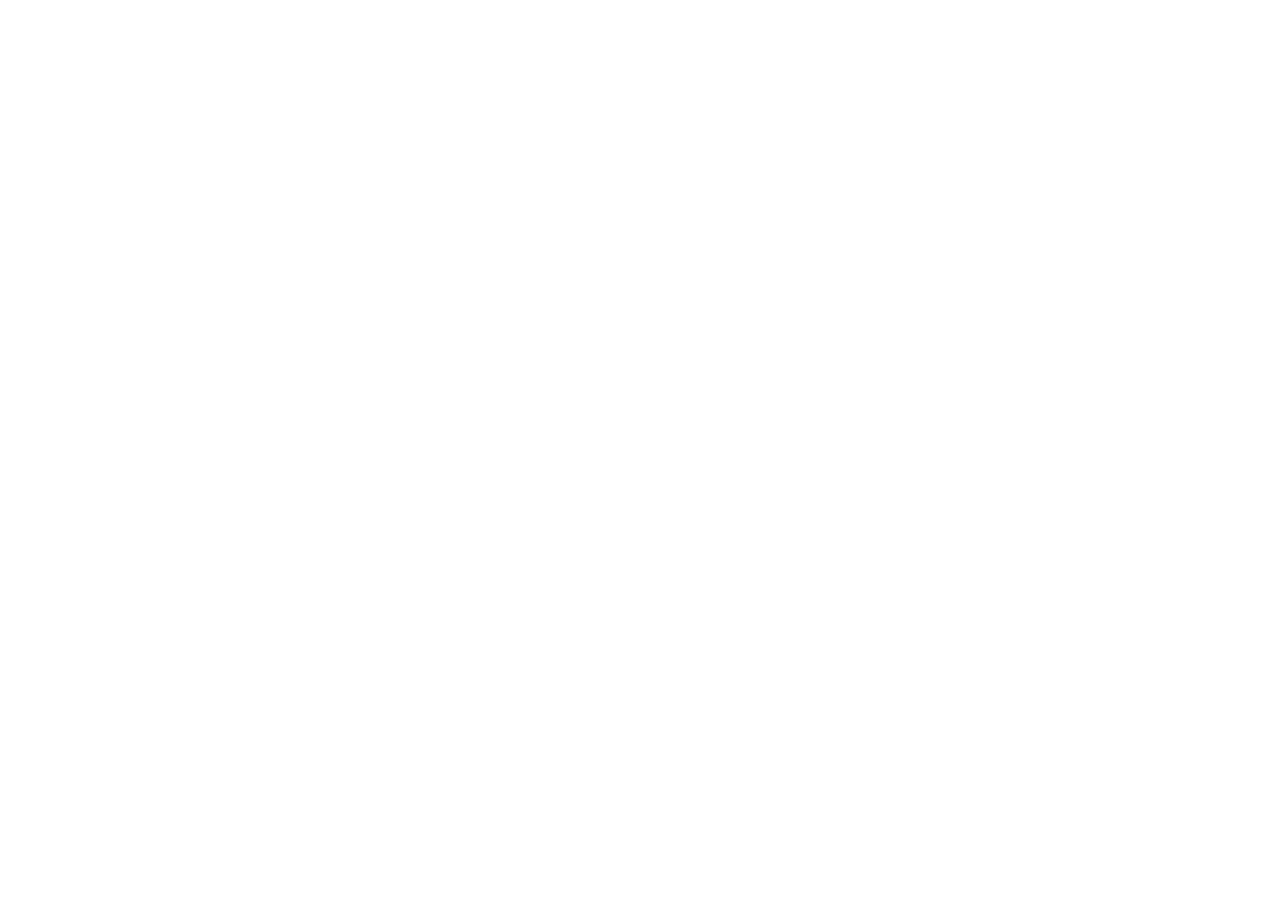
==== index.html @ 85e1f727 "creative required folders and files. linked CSS reset, bootstrap CDN, and personal CSS sheet to inde" ====
<!DOCTYPE html>
<html lang="en">
<head>
    <meta charset="UTF-8">
    <meta name="viewport" content="width=device-width, initial-scale=1.0">
    <meta http-equiv="X-UA-Compatible" content="ie=edge">
    <link rel="stylesheet" href="assets/css/reset.css">
    <link rel="stylesheet" href="https://stackpath.bootstrapcdn.com/bootstrap/4.4.1/css/bootstrap.min.css" integrity="sha384-Vkoo8x4CGsO3+Hhxv8T/Q5PaXtkKtu6ug5TOeNV6gBiFeWPGFN9MuhOf23Q9Ifjh" crossorigin="anonymous">
    <link rel="stylesheet" href="assets/css/style.css">

    <title>Document</title>
</head>
<body>
    
</body>
</html>
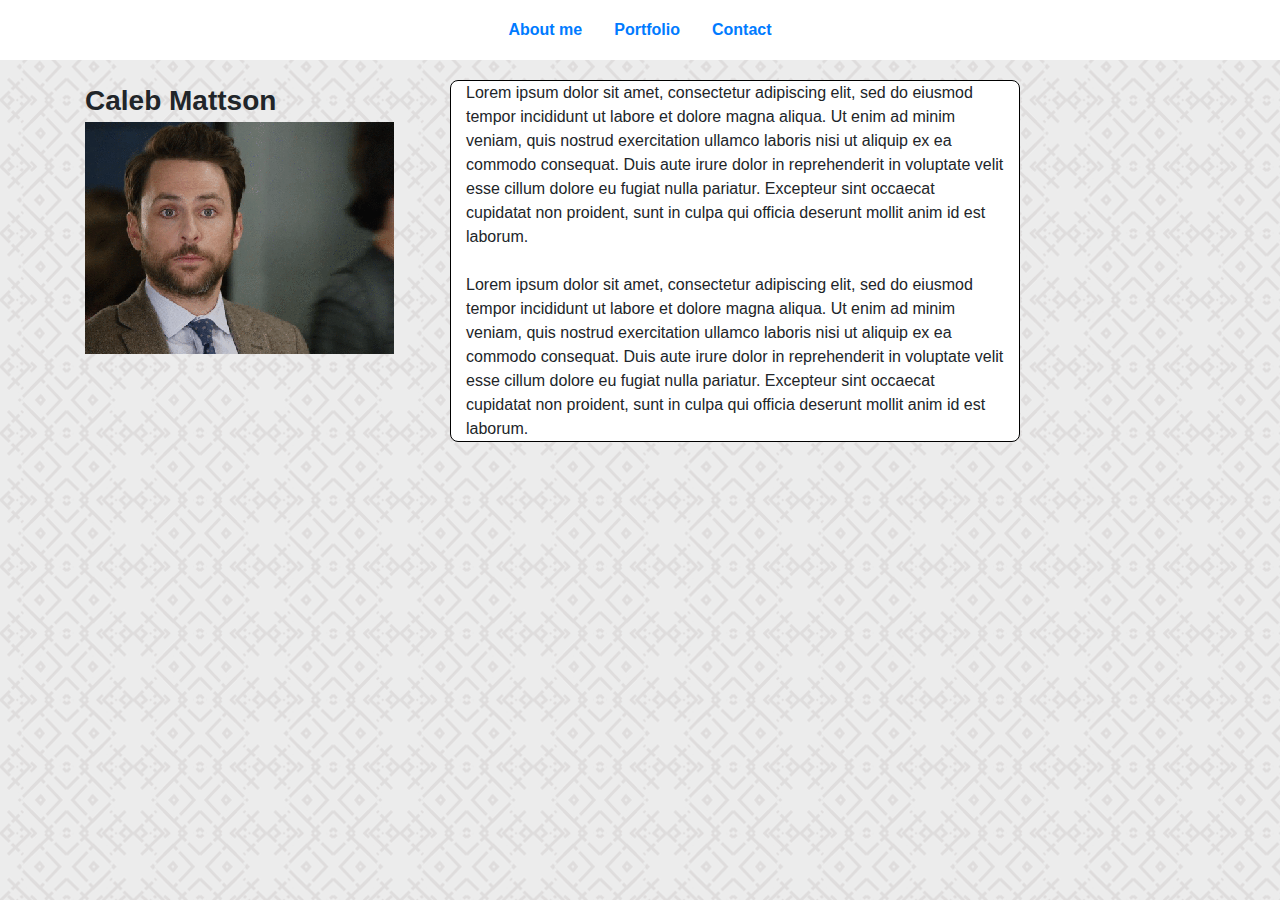
==== commit 31b9b7b4: "finished bootstrap portfolio" ====
--- a/index.html
+++ b/index.html
@@ -8,9 +8,37 @@
     <link rel="stylesheet" href="https://stackpath.bootstrapcdn.com/bootstrap/4.4.1/css/bootstrap.min.css" integrity="sha384-Vkoo8x4CGsO3+Hhxv8T/Q5PaXtkKtu6ug5TOeNV6gBiFeWPGFN9MuhOf23Q9Ifjh" crossorigin="anonymous">
     <link rel="stylesheet" href="assets/css/style.css">
 
-    <title>Document</title>
+    <title>About Me</title>
 </head>
 <body>
-    
+    <div id="containerNav">
+        <ul class="nav justify-content-center">
+            <li class="nav-item">
+            <a class="nav-link active" href="index.html">About me</a>
+            </li>
+            <li class="nav-item">
+            <a class="nav-link" href="portfolio.html">Portfolio</a>
+            </li>
+            <li class="nav-item">
+            <a class="nav-link" href="contact.html">Contact</a>
+            </li>
+        </ul>
+    </div>
+
+    <div class="container" id="container">
+        <div class="row">
+            <div class="col-sm-3" id="aboutMe">Caleb Mattson <br>
+                <img src="assets/images/thumbsup.gif" alt="Caleb Mattson Image">
+            </div>
+
+            <div class="col-sm-1"></div>
+
+            <div class="col-sm-6" id="textElement">Lorem ipsum dolor sit amet, consectetur adipiscing elit, sed do eiusmod tempor incididunt ut labore et dolore magna aliqua. Ut enim ad minim veniam, quis nostrud exercitation ullamco laboris nisi ut aliquip ex ea commodo consequat. Duis aute irure dolor in reprehenderit in voluptate velit esse cillum dolore eu fugiat nulla pariatur. Excepteur sint occaecat cupidatat non proident, sunt in culpa qui officia deserunt mollit anim id est laborum. <br><br>
+
+            Lorem ipsum dolor sit amet, consectetur adipiscing elit, sed do eiusmod tempor incididunt ut labore et dolore magna aliqua. Ut enim ad minim veniam, quis nostrud exercitation ullamco laboris nisi ut aliquip ex ea commodo consequat. Duis aute irure dolor in reprehenderit in voluptate velit esse cillum dolore eu fugiat nulla pariatur. Excepteur sint occaecat cupidatat non proident, sunt in culpa qui officia deserunt mollit anim id est laborum.</div>
+        </div>
+    </div>
+
+
 </body>
 </html>--- a/assets/css/style.css
+++ b/assets/css/style.css
@@ -0,0 +1,44 @@
+body {
+    background-image: url("../images/bground.png");
+}
+
+#container {
+    margin-top: 20px;
+}
+
+#textElement {
+    background: white;
+    border-radius: 8px;
+    border: solid black 1px;
+}
+
+#containerNav {
+    background: white;
+    width: 100%;
+    padding-bottom: 10px;
+    padding-top: 10px;
+    font-weight: bold;
+    font-size: 16px;
+}
+
+#aboutMe {
+    font-size: 28px;
+    font-weight: bold;
+}
+
+#contactForm {
+    margin-left: 20px;
+}
+
+#portImage {
+    margin-top: 20px;
+    background: white;
+    border-radius: 8px;
+    border: solid black 1px;
+}
+
+/* Neil Patrick Harris is my portfolio image class */
+.NPH {
+    padding: 20px;
+}
+
